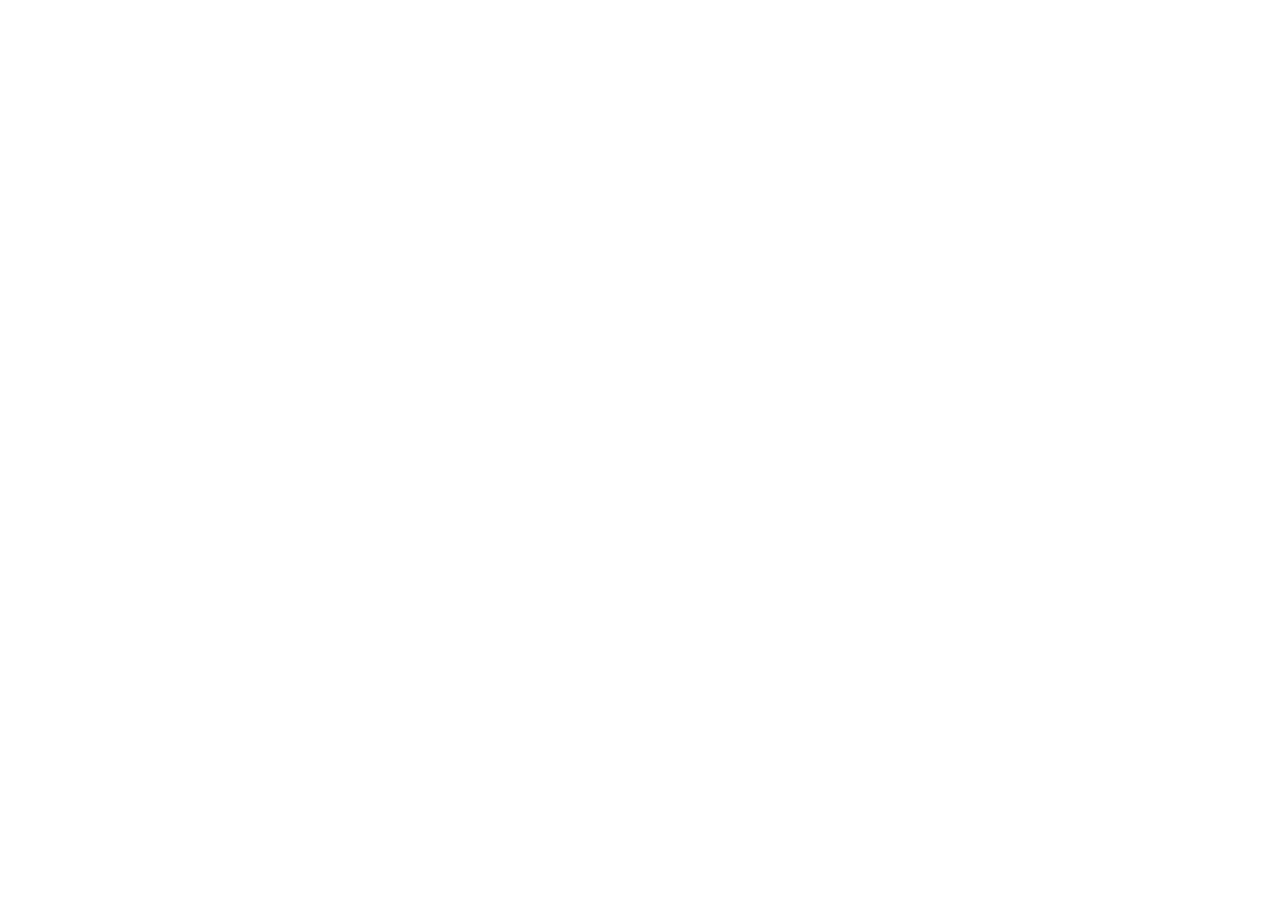
==== ngoapp/src/main/resources/templates/about.html @ 3b3b00f4 "html pages + homecontroller" ====
<!DOCTYPE html>
<html lang="en">
<head>
    <meta charset="UTF-8">
    <link href="https://cdn.jsdelivr.net/npm/bootstrap@5.3.3/dist/css/bootstrap.min.css"
          rel="stylesheet">
    <title>About</title>
</head>
<body>

</body>
</html>
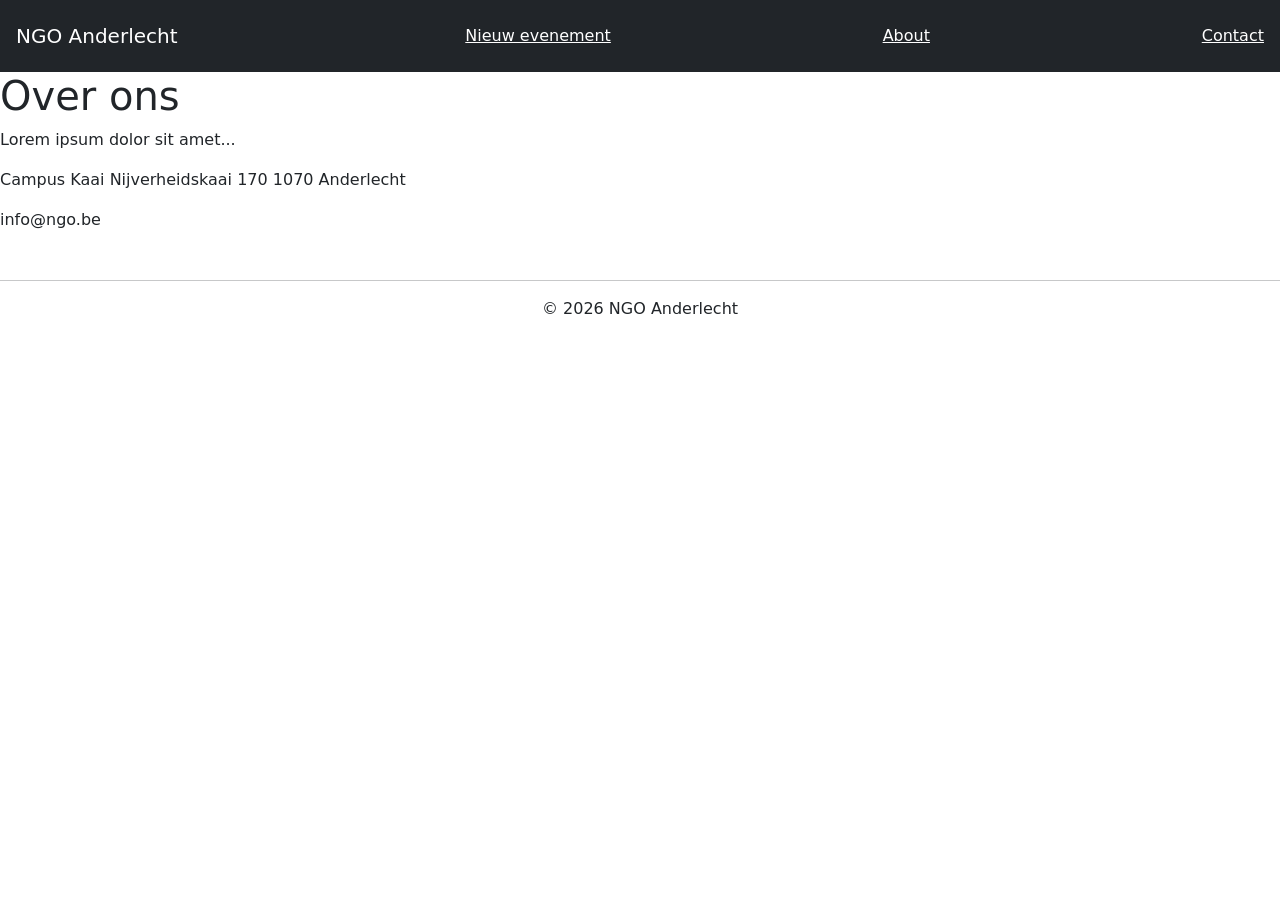
==== commit d3bb80e2: "about" ====
--- a/ngoapp/src/main/resources/templates/about.html
+++ b/ngoapp/src/main/resources/templates/about.html
@@ -7,6 +7,46 @@
     <title>About</title>
 </head>
 <body>
+<nav class="navbar navbar-dark bg-dark p-3">
 
+    <a href="/" class="navbar-brand">
+        NGO Anderlecht
+    </a>
+
+    <a href="/new" class="text-white">
+        Nieuw evenement
+    </a>
+
+    <a href="/about" class="text-white">
+        About
+    </a>
+
+    <a href="/contact" class="text-white">
+        Contact
+    </a>
+
+</nav>
+<h1>Over ons</h1>
+
+<p>
+    Lorem ipsum dolor sit amet...
+</p>
+
+<p>
+    Campus Kaai
+    Nijverheidskaai 170
+    1070 Anderlecht
+</p>
+
+<p>
+    info@ngo.be
+</p>
+
+<footer class="text-center mt-5">
+    <hr>
+    <p>
+        © 2026 NGO Anderlecht
+    </p>
+</footer>
 </body>
 </html>
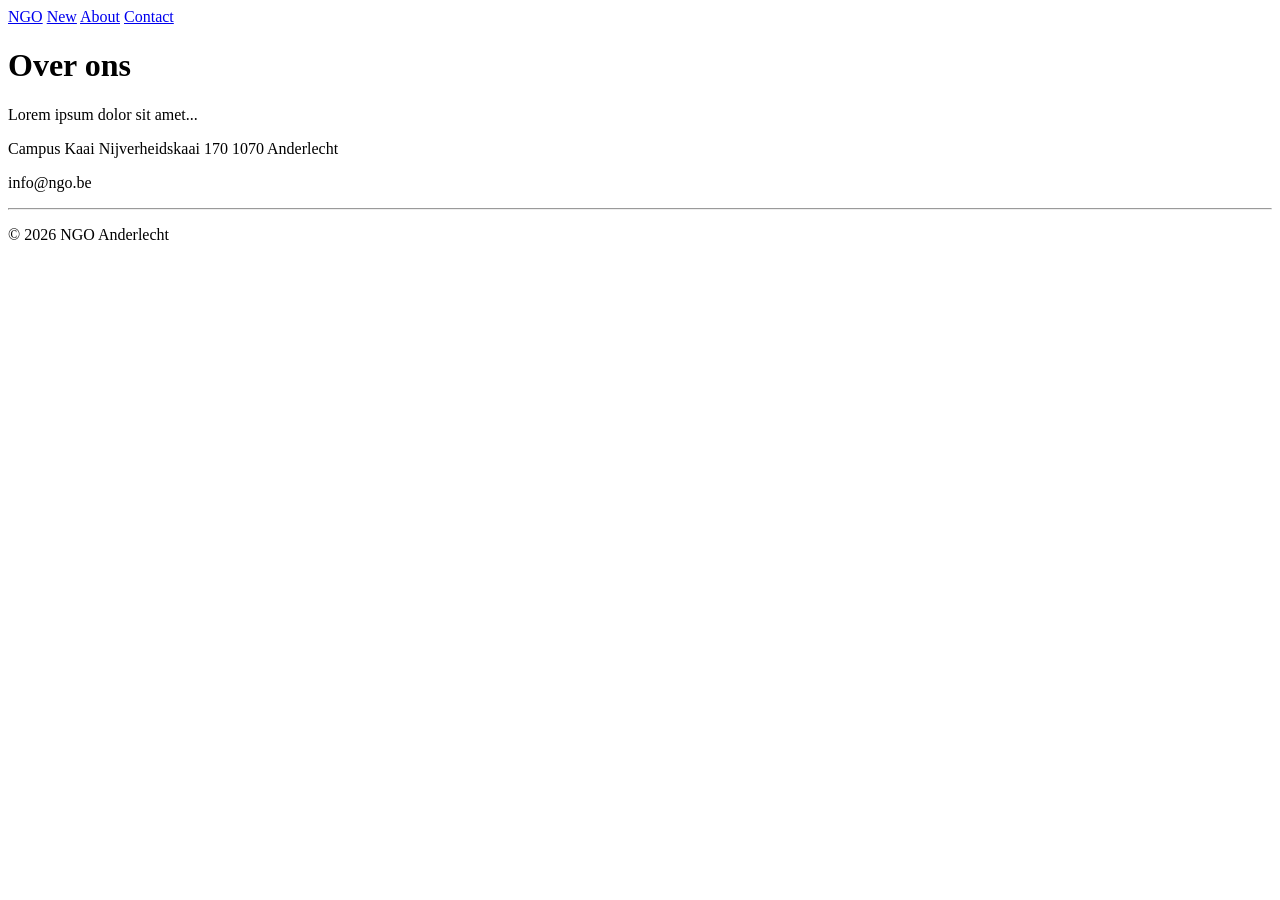
==== commit d637e5ad: "fixed homecontroller" ====
--- a/ngoapp/src/main/resources/templates/about.html
+++ b/ngoapp/src/main/resources/templates/about.html
@@ -2,29 +2,18 @@
 <html lang="en">
 <head>
     <meta charset="UTF-8">
-    <link href="https://cdn.jsdelivr.net/npm/bootstrap@5.3.3/dist/css/bootstrap.min.css"
-          rel="stylesheet">
-    <title>About</title>
+    <link rel="preconnect" href="https://fonts.googleapis.com">
+    <link rel="preconnect" href="https://fonts.gstatic.com" crossorigin>
+    <link href="https://fonts.googleapis.com/css2?family=Barlow+Semi+Condensed:ital,wght@0,100;0,200;0,300;0,400;0,500;0,600;0,700;0,800;0,900;1,100;1,200;1,300;1,400;1,500;1,600;1,700;1,800;1,900&family=Raleway:ital,wght@0,100..900;1,100..900&display=swap" rel="stylesheet">
+    <link rel="stylesheet" href="/static/style.css">
+    <title>NGO Anderlecht - About Us </title>
 </head>
 <body>
-<nav class="navbar navbar-dark bg-dark p-3">
-
-    <a href="/" class="navbar-brand">
-        NGO Anderlecht
-    </a>
-
-    <a href="/new" class="text-white">
-        Nieuw evenement
-    </a>
-
-    <a href="/about" class="text-white">
-        About
-    </a>
-
-    <a href="/contact" class="text-white">
-        Contact
-    </a>
-
+<nav>
+    <a href="/">NGO</a>
+    <a href="/new">New</a>
+    <a href="/about">About</a>
+    <a href="/contact">Contact</a>
 </nav>
 <h1>Over ons</h1>
 
